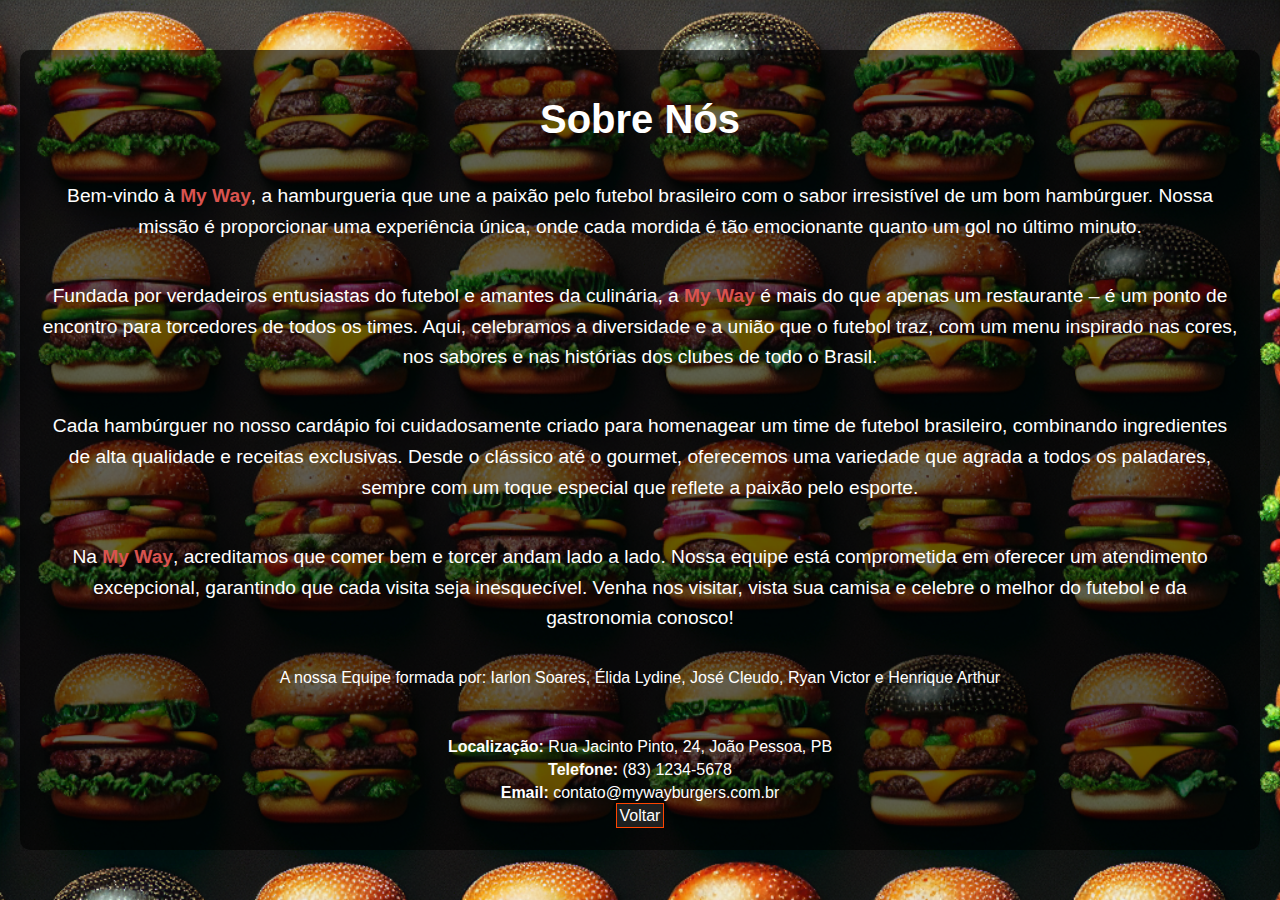
==== sobre.html @ 913610a4 "podem usar" ====
<!DOCTYPE html>
<html lang="pt-BR">
<head>
    <meta charset="UTF-8">
    <meta name="viewport" content="width=device-width, initial-scale=1.0">
    <title>My Way - Sobre Nós</title>
    <style>
       
        body {
            background-image: url(./Imagens/9914c828-de41-42f5-82d1-767778500173.png);
            font-family: Arial, sans-serif;
            margin: 0;
            padding: 0;
            background-size: cover;
        }
        a:link {
        color: rgb(0, 0, 0);
        text-decoration: none;
        }
        a:visited {
            color: #ffffff;
        }
        a:hover {
        background-color: rgba(0, 0, 0, 0.3);
         color: rgba(255, 255, 255, 0.9);
        }
        .section {
            color: rgb(255, 255, 255);
            padding: 50px 20px;
            text-align: center;
        }
        .container {
            flex-direction: column;
            display: flex;
            justify-content: space-between;
            align-items: center;
            padding: 2em;
            background-color: rgba(0, 0, 0, 0.6);
            margin: 2em auto;
            border-radius: 10px;
            max-width: 900px;
            max-width: 1200px;
            margin: 0 auto;
            padding: 20px;
        }
        .header {
            font-size: 2.5em;
            margin-bottom: 20px;
        }
        .content {
            font-size: 1.2em;
            line-height: 1.6;
        }
        .highlight {
            color: #d9534f;
            font-weight: bold;
        }
        .info {
            margin-top: 30px;
            font-size: 1em;
            color: #ffffff;
        }
        .info p {
            margin: 5px 0;
        }
        @media (max-width: 768px) {
            .header {
                font-size: 2em;
            }
            .content {
                font-size: 1em;
            }
        }
    </style>
</head>
<body>
    <section class="section">
        <div class="container">
            <h1 class="header">Sobre Nós</h1>
            <p class="content">
                Bem-vindo à <span class="highlight">My Way</span>, a hamburgueria que une a paixão pelo futebol brasileiro com o sabor irresistível de um bom hambúrguer. Nossa missão é proporcionar uma experiência única, onde cada mordida é tão emocionante quanto um gol no último minuto.
            </p>
            <p class="content">
                Fundada por verdadeiros entusiastas do futebol e amantes da culinária, a <span class="highlight">My Way</span> é mais do que apenas um restaurante – é um ponto de encontro para torcedores de todos os times. Aqui, celebramos a diversidade e a união que o futebol traz, com um menu inspirado nas cores, nos sabores e nas histórias dos clubes de todo o Brasil.
            </p>
            <p class="content">
                Cada hambúrguer no nosso cardápio foi cuidadosamente criado para homenagear um time de futebol brasileiro, combinando ingredientes de alta qualidade e receitas exclusivas. Desde o clássico até o gourmet, oferecemos uma variedade que agrada a todos os paladares, sempre com um toque especial que reflete a paixão pelo esporte.
            </p>
            <p class="content">
                Na <span class="highlight">My Way</span>, acreditamos que comer bem e torcer andam lado a lado. Nossa equipe está comprometida em oferecer um atendimento excepcional, garantindo que cada visita seja inesquecível. Venha nos visitar, vista sua camisa e celebre o melhor do futebol e da gastronomia conosco!
            </p>
            <p>A nossa Equipe formada por: Iarlon Soares, Élida Lydine, José Cleudo, Ryan Victor e Henrique Arthur</p>
            <div class="info">
                <p><strong>Localização:</strong> Rua Jacinto Pinto, 24, João Pessoa, PB</p>
                <p><strong>Telefone:</strong> (83) 1234-5678</p>
                <p><strong>Email:</strong> contato@mywayburgers.com.br</p>
                <p><a href="javascript:history.back()" style="border: solid 1px #ff4500; padding: 3px; background-color: rgba(58, 58, 58, 0.5); color: rgb(255, 255, 255);">Voltar</a></p>
            </div>
        </div>
    </section>
</body>
</html>
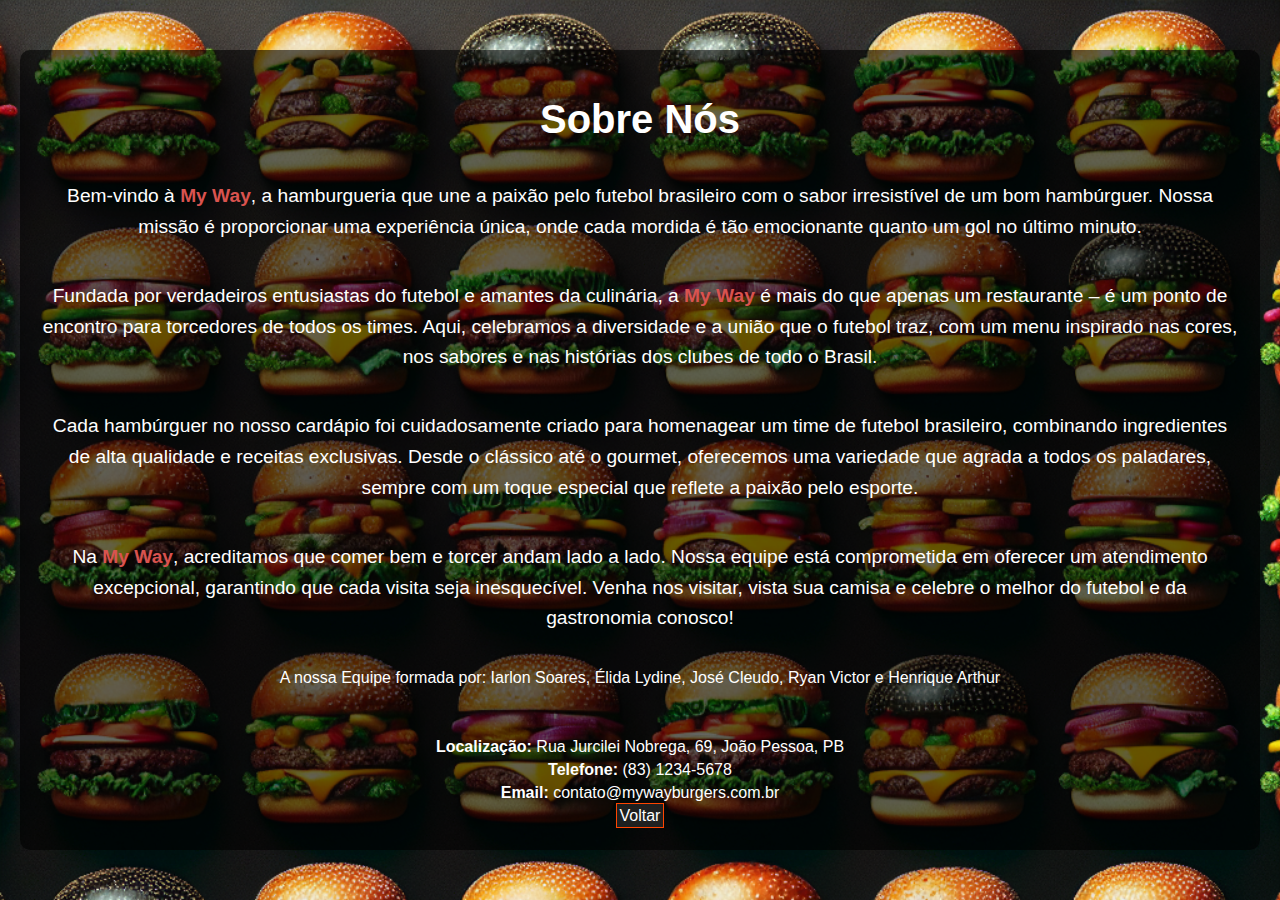
==== commit cc144d32: "outro negocinho" ====
--- a/sobre.html
+++ b/sobre.html
@@ -91,7 +91,7 @@
             </p>
             <p>A nossa Equipe formada por: Iarlon Soares, Élida Lydine, José Cleudo, Ryan Victor e Henrique Arthur</p>
             <div class="info">
-                <p><strong>Localização:</strong> Rua Jacinto Pinto, 24, João Pessoa, PB</p>
+                <p><strong>Localização:</strong> Rua Jurcilei Nobrega, 69, João Pessoa, PB</p>
                 <p><strong>Telefone:</strong> (83) 1234-5678</p>
                 <p><strong>Email:</strong> contato@mywayburgers.com.br</p>
                 <p><a href="javascript:history.back()" style="border: solid 1px #ff4500; padding: 3px; background-color: rgba(58, 58, 58, 0.5); color: rgb(255, 255, 255);">Voltar</a></p>
